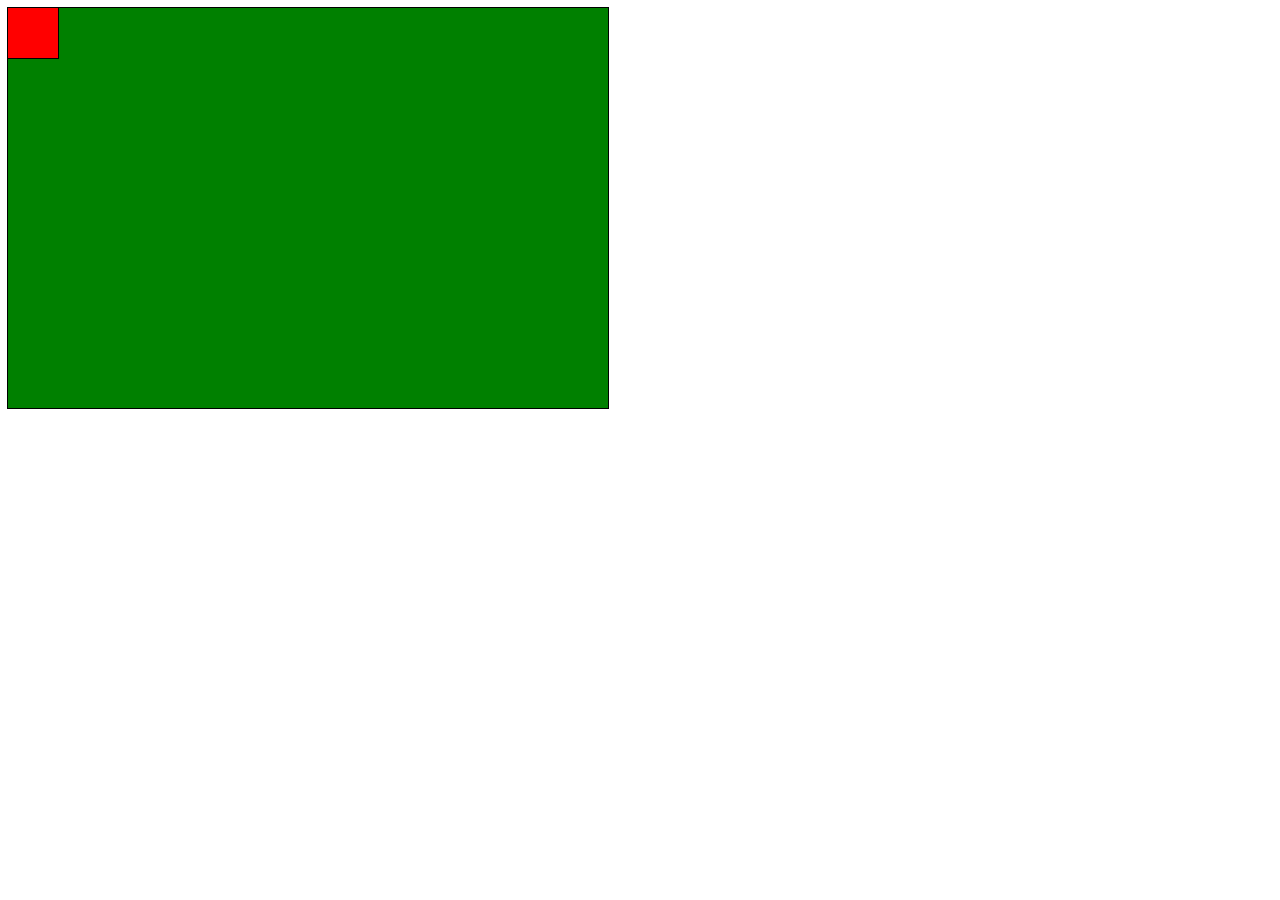
==== test.html @ 4ff30d26 "added moving square" ====
<!DOCTYPE html>
<html lang="en">

<head>
    <meta charset="utf-8">
    <title>JS Untitled Game</title>

    <meta name="author" content="Lindsay Kelsey">
    <meta name="viewport" content="width=device-width, initial-scale=1, maximum-scale=1, user-scalable=0">

<style>

#container {
  height: 400px;
  width: 600px;
  outline: 1px solid black;
  position: relative;
  background-color: green;
}

#hero {
  position: absolute;
  z-index: 10;
  height: 50px;
  width: 50px;
  outline: 1px solid black;
  background-color: red;
}

</style>
</head>


<body>

    <div id="container">
    <div id="hero"></div>
  </div>

<script>
var hero = document.getElementById('hero');
var heroLeft = 0;

function moveChar(e) {

  if(e.keyCode==68) {
    heroLeft +=2;
    hero.style.left = heroLeft + 'px';
    console.log("keystroked");
  }
  if(e.keyCode==65) {
    heroLeft -=2;
    hero.style.left = heroLeft + 'px';
    console.log("keystrokea");
 }

}

document.onkeydown = moveChar;

</script>



</body>

</html>
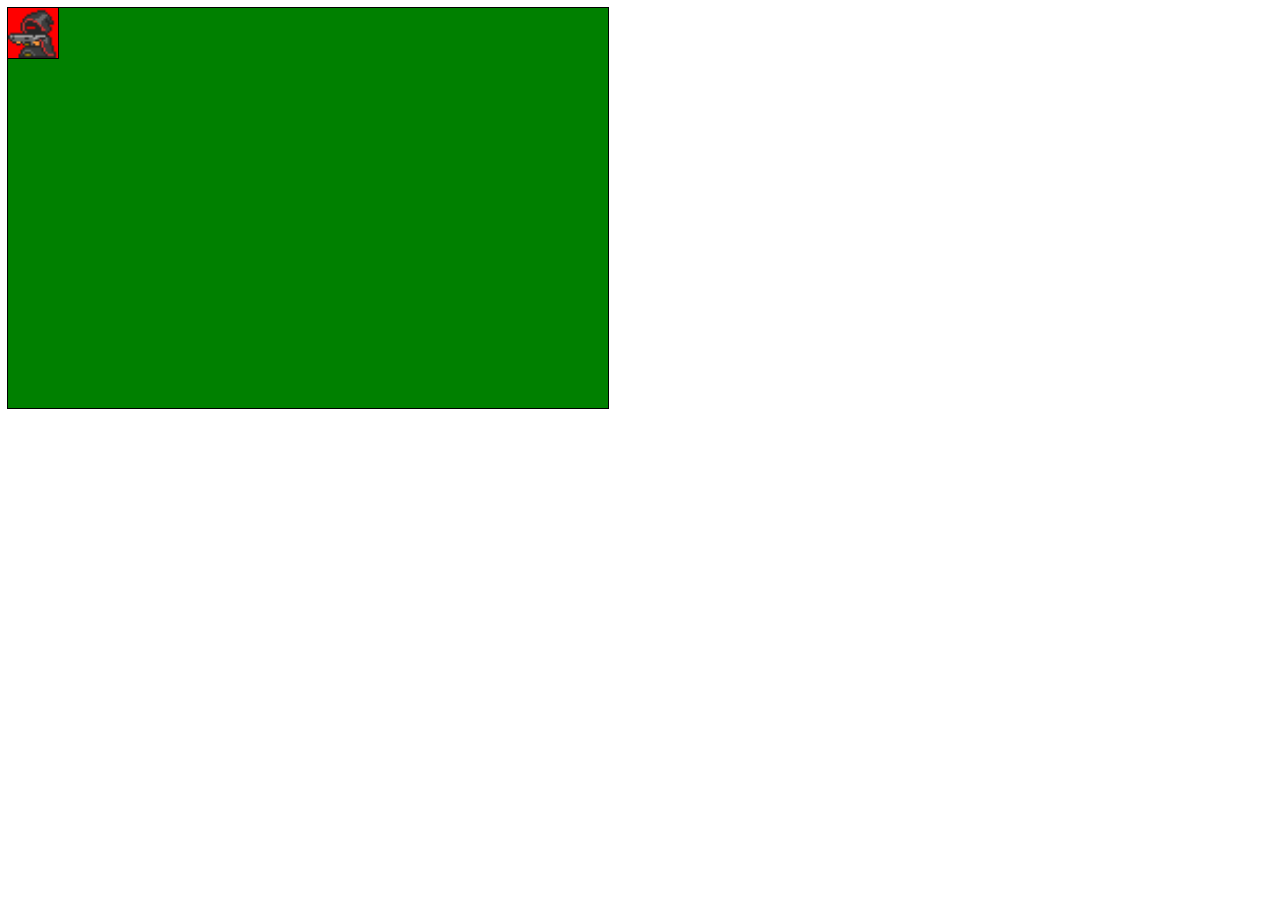
==== commit f9cd7354: "replaced red square with character image" ====
--- a/test.html
+++ b/test.html
@@ -34,7 +34,7 @@
 <body>
 
     <div id="container">
-    <div id="hero"></div>
+    <img src="images/avatars/1.png" id="hero">
   </div>
 
 <script>
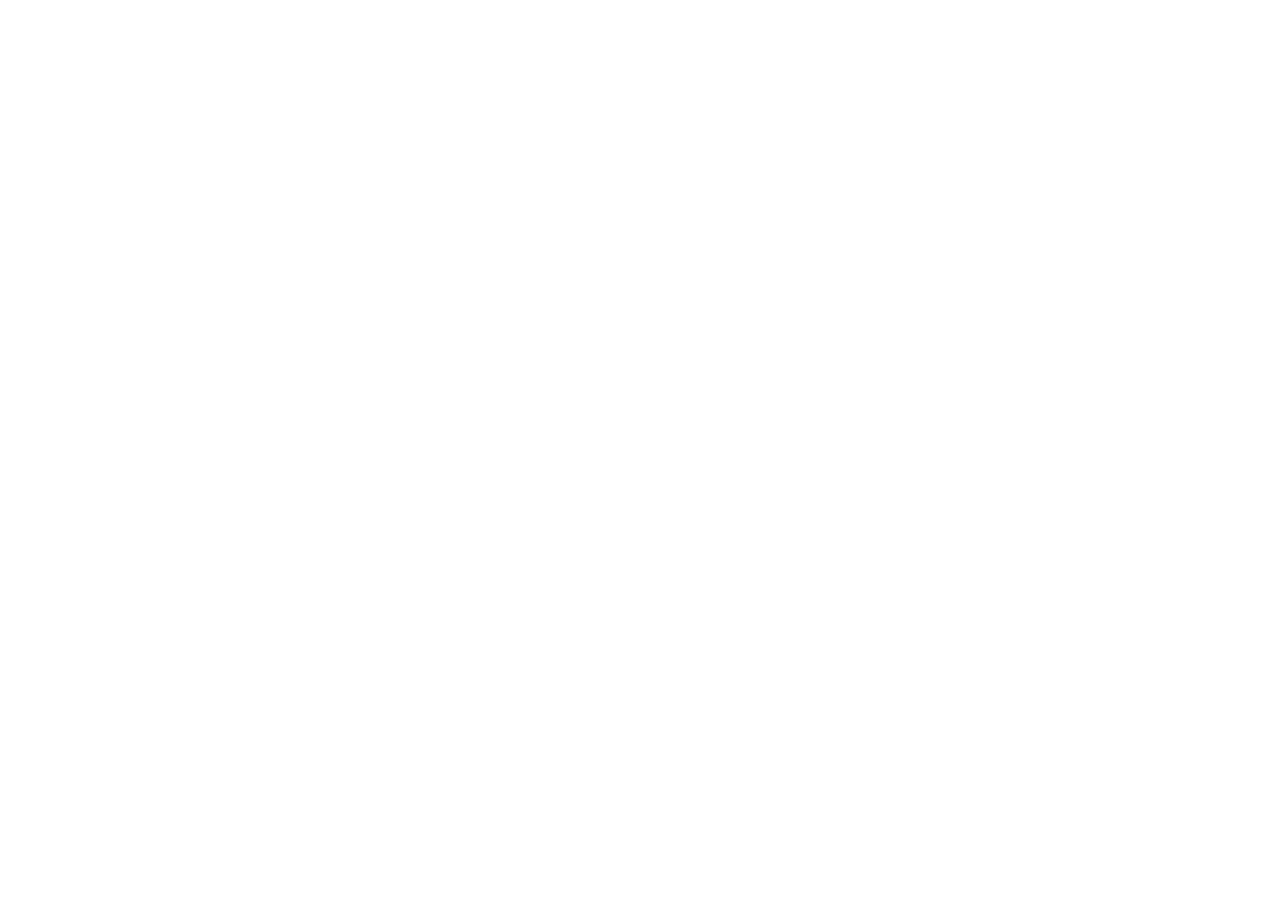
==== commit 9b34cebb: "fixed timer doubling in speed on respawn" ====
--- a/test.html
+++ b/test.html
@@ -7,60 +7,15 @@
 
     <meta name="author" content="Lindsay Kelsey">
     <meta name="viewport" content="width=device-width, initial-scale=1, maximum-scale=1, user-scalable=0">
-
-<style>
-
-#container {
-  height: 400px;
-  width: 600px;
-  outline: 1px solid black;
-  position: relative;
-  background-color: green;
-}
-
-#hero {
-  position: absolute;
-  z-index: 10;
-  height: 50px;
-  width: 50px;
-  outline: 1px solid black;
-  background-color: red;
-}
-
-</style>
+    <link href="https://fonts.googleapis.com/css?family=Orbitron" rel="stylesheet">
 </head>
-
 
 <body>
 
-    <div id="container">
-    <img src="images/avatars/1.png" id="hero">
-  </div>
-
-<script>
-var hero = document.getElementById('hero');
-var heroLeft = 0;
-
-function moveChar(e) {
-
-  if(e.keyCode==68) {
-    heroLeft +=2;
-    hero.style.left = heroLeft + 'px';
-    console.log("keystroked");
-  }
-  if(e.keyCode==65) {
-    heroLeft -=2;
-    hero.style.left = heroLeft + 'px';
-    console.log("keystrokea");
- }
-
-}
-
-document.onkeydown = moveChar;
-
-</script>
+  <p id="timer"></p>
 
 
+    <script src="test.js"></script>
 
 </body>
 
